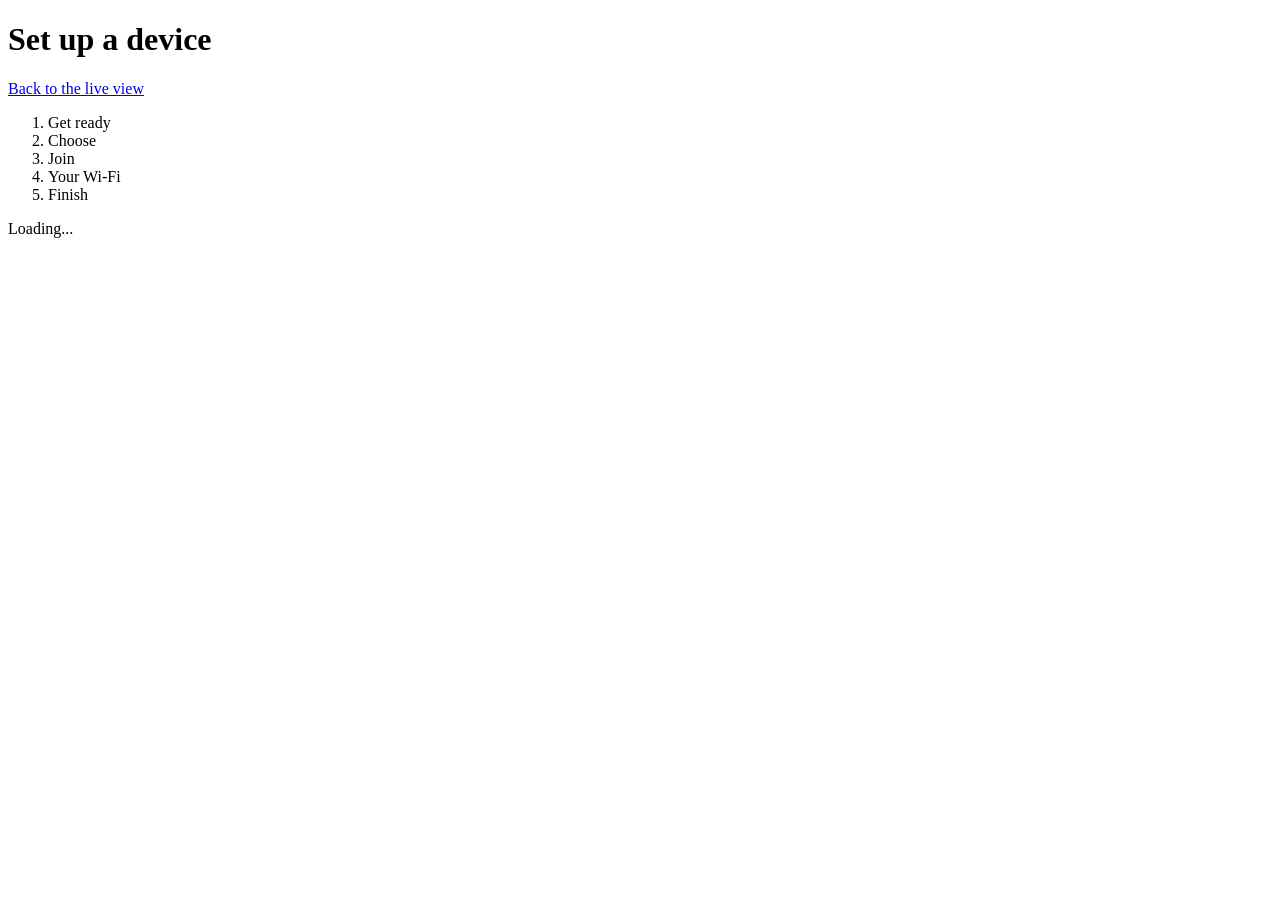
==== pc/src/openmuscle/web/static/setup/index.html @ 9697ce1d "Add the /setup wizard page and link it from the dashboard A separate page (static/setup/) walks a no" ====
<!DOCTYPE html>
<html lang="en">
<head>
    <meta charset="utf-8">
    <meta name="viewport" content="width=device-width, initial-scale=1">
    <title>OpenMuscle: set up a device</title>
    <link rel="stylesheet" href="/static/setup/setup.css?v=1">
    <script src="/static/setup/wizard.js?v=1"></script>
    <script defer src="/static/setup/setup.js?v=1"></script>
</head>
<body>
    <header>
        <h1>Set up a device</h1>
        <a href="/" class="to-dashboard">Back to the live view</a>
    </header>

    <ol id="progress" class="progress" aria-label="Progress">
        <li data-i="0">Get ready</li>
        <li data-i="1">Choose</li>
        <li data-i="2">Join</li>
        <li data-i="3">Your Wi-Fi</li>
        <li data-i="4">Finish</li>
    </ol>

    <main>
        <section id="card" class="card" aria-live="polite">
            <p>Loading...</p>
        </section>
        <noscript><p class="card">This page needs JavaScript. Please turn it on in your browser.</p></noscript>
    </main>
</body>
</html>
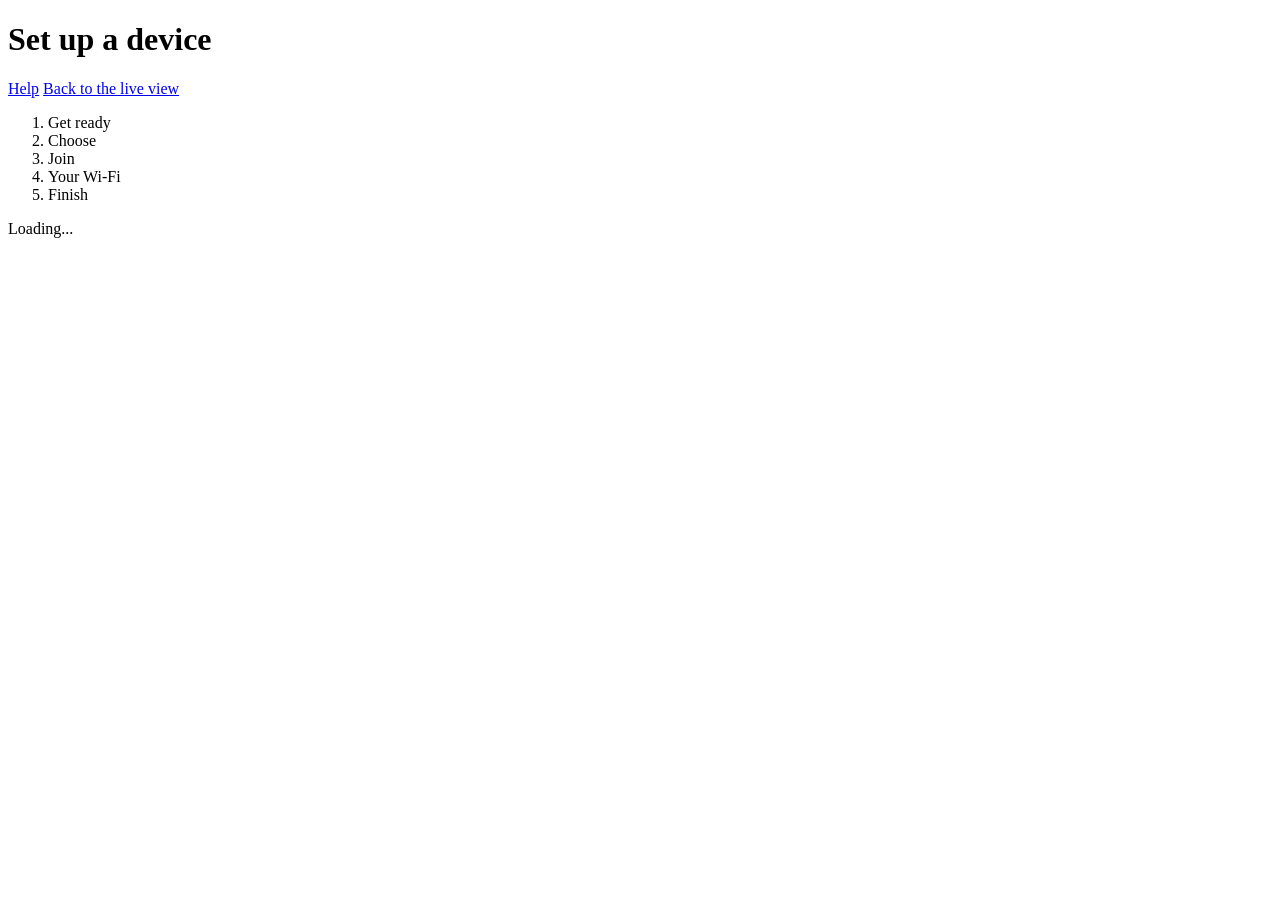
==== commit cb59f15f: "Link Help from the Studio, setup wizard and webcam page; give empty states a next step Add a Help li" ====
--- a/pc/src/openmuscle/web/static/setup/index.html
+++ b/pc/src/openmuscle/web/static/setup/index.html
@@ -11,7 +11,11 @@
 <body>
     <header>
         <h1>Set up a device</h1>
-        <a href="/" class="to-dashboard">Back to the live view</a>
+        <span class="header-links">
+            <a href="/help/wifi-setup" target="_blank" rel="noopener" class="help-link"
+               title="Opens the guides in a new tab; works without internet">Help</a>
+            <a href="/" class="to-dashboard">Back to the live view</a>
+        </span>
     </header>
 
     <ol id="progress" class="progress" aria-label="Progress">
